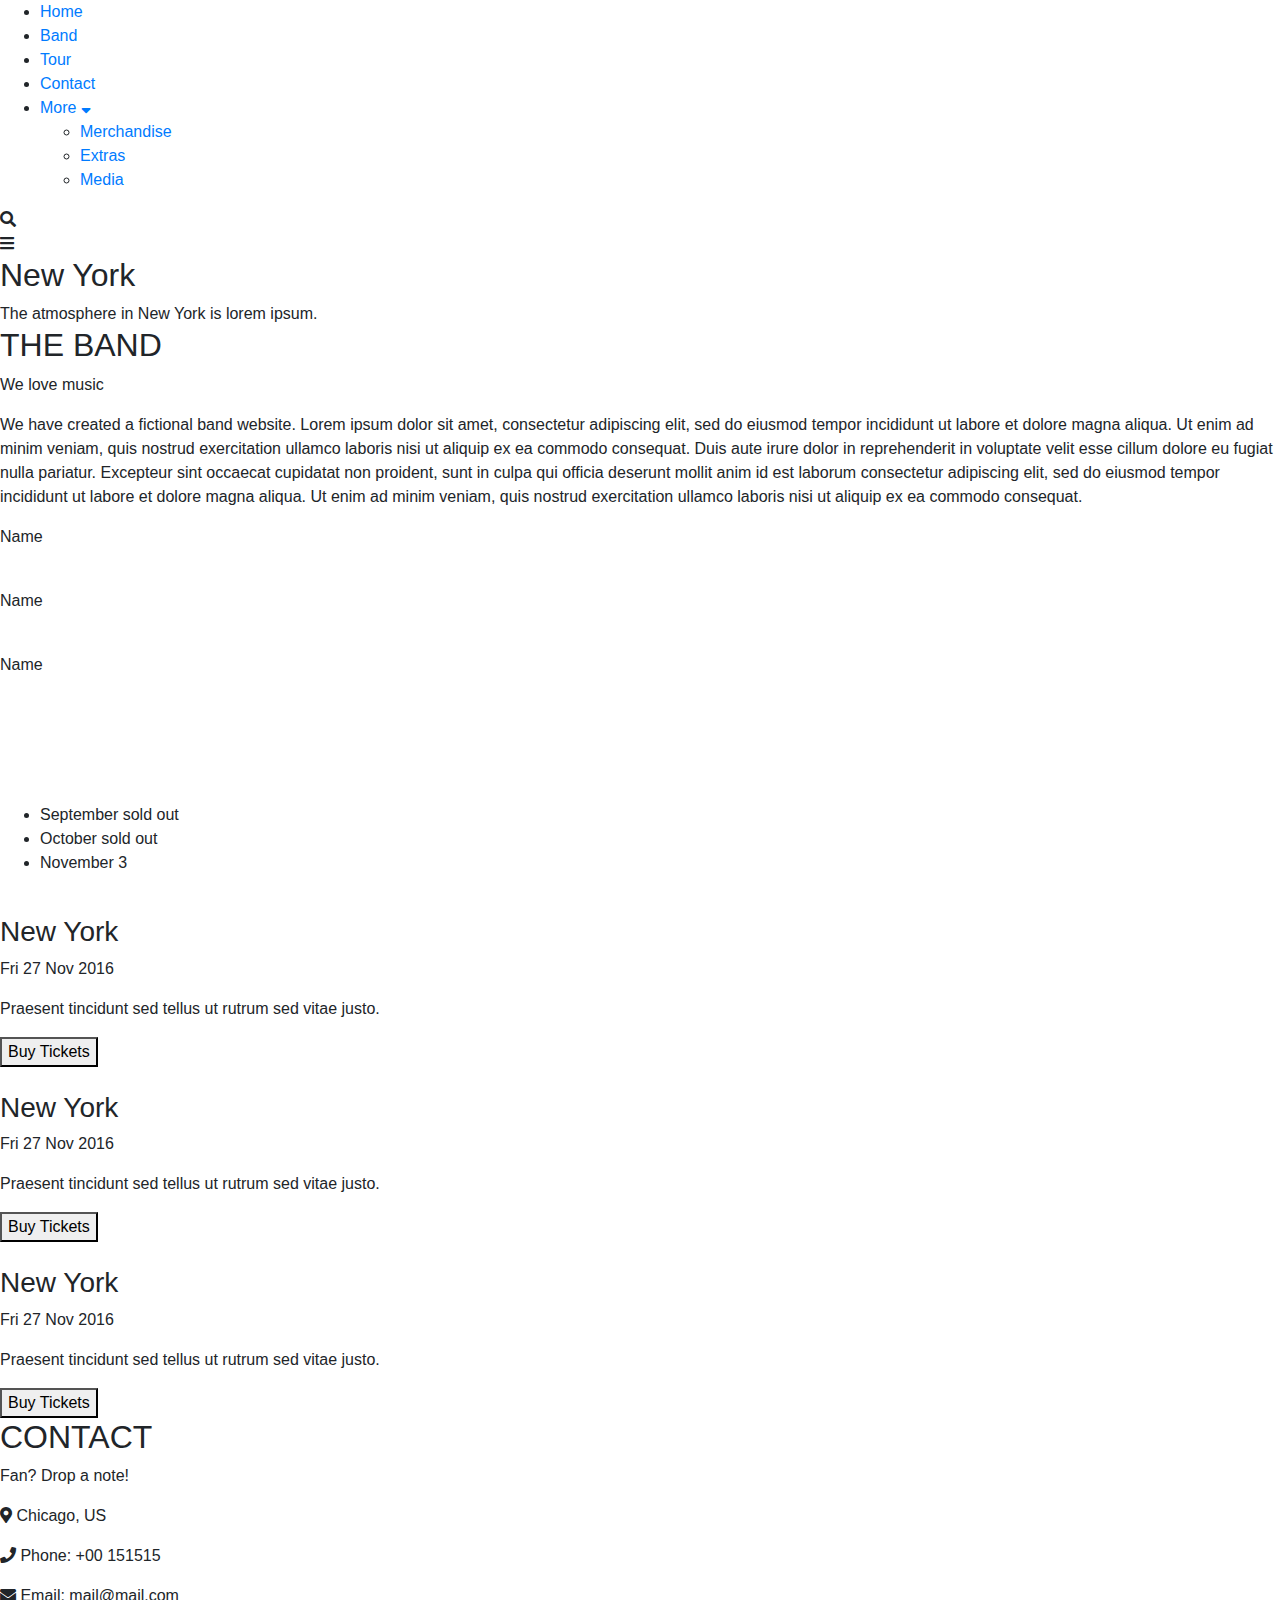
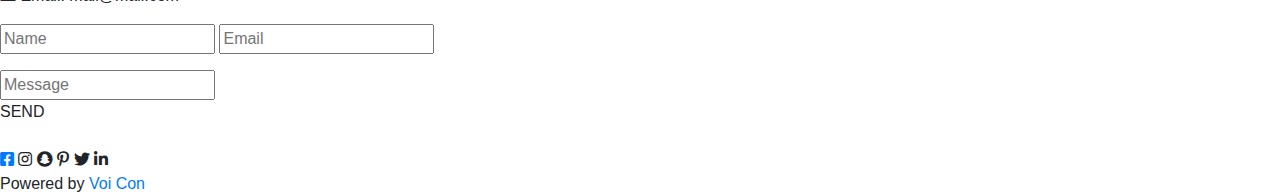
==== index.html @ 3acbf2fd "upto2" ====
<!DOCTYPE html>
<html lang="en">
<head>
<meta charset="UTF-8">
<meta name="viewport" content="width=device-width, initial-scale=1.0">
<meta http-equiv="X-UA-Compatible" content="ie=edge">
<meta name="Description" content="Enter your description here"/>
<link rel="stylesheet" href="https://cdnjs.cloudflare.com/ajax/libs/twitter-bootstrap/4.6.0/css/bootstrap.min.css">
<link rel="stylesheet" href="https://cdnjs.cloudflare.com/ajax/libs/font-awesome/5.15.4/css/all.min.css">
<link rel="stylesheet" href="assets/css/style.css">
<link rel="stylesheet" href="./assets/css/style.css">
<link rel="stylesheet" href="assets/css/responsive.css">
<script src="assets/js/javascript.js"></script>
<title>The Band</title>
</head>
<body>
    <div id="main">
        <div id="header">
            <ul id="nav">
                <li><a href="#home">Home</a></li>
                <li><a href="#theband">Band</a></li>
                <li><a href="#tour">Tour</a></li>
                <li><a href="#contact">Contact</a></li>
                <li>
                    <a href="#">More
                        <i class="fas fa-sort-down"></i>
                    </a>
                        <ul class="subnav">
                            <li><a href="#merchandise">Merchandise</a></li>
                            <li><a href="#extras">Extras</a></li>
                            <li><a href="#media">Media</a></li>
                        </ul>
                </li>
            </ul>
            <div class="search-btn">
                <i class="fas fa-search"></i>
            </div>
            <div id="mobile-menu" class="mobile-menu-btn">
                <i class="ti-menu fas fa-bars"></i>
            </div>
        </div>

        <div id="home"></div>
        <div id="slider">
            <div class="text-content">
                <h2 class="text-header">New York</h2>
               <div class="text-description">The atmosphere in New York is lorem ipsum.</div>
            </div>
        </div>

        <div id="theband"></div>
        <div id="content">
            <div class="content-section">
                <h2  class="section-heading">THE BAND</h2>
                <p class="section-sub-heading">We love music</p>
                <p class="about-text">We have created a fictional band website.
                     Lorem ipsum dolor sit amet, consectetur adipiscing elit,
                      sed do eiusmod tempor incididunt ut labore et dolore
                      magna aliqua. Ut enim ad minim veniam, quis nostrud
                      exercitation ullamco laboris nisi ut aliquip ex ea
                      commodo consequat. Duis aute irure dolor in
                      reprehenderit in voluptate velit esse cillum dolore eu
                      fugiat nulla pariatur. Excepteur sint occaecat cupidatat
                      non proident, sunt in culpa qui officia deserunt mollit
                      anim id est laborum consectetur adipiscing elit, sed do
                      eiusmod tempor incididunt ut labore et dolore magna
                      aliqua. Ut enim ad minim veniam, quis nostrud
                      exercitation ullamco laboris nisi ut aliquip ex ea
                      commodo consequat.
                </p>
                <div class="member-list">
                    <div class="memder-item">
                        <p class="member-name">Name</p>
                        <img src="./assets/img/member1.jpg" alt="" class="member-img">
                    </div>
                    <div class="memder-item">
                        <p class="member-name">Name</p>
                        <img src="./assets/img/member1.jpg" alt="" class="member-img">
                    </div>
                    <div class="memder-item">
                        <p class="member-name">Name</p>
                        <img src="./assets/img/member1.jpg" alt="" class="member-img">
                    </div>
                    <div class="clear"></div>
                </div>
            </div>
            <div id="tour" class="tour-section">
                <div class="content-section">
                    <h2 class="section-heading text-white">TOUR DATES</h2>
                    <p class="section-sub-heading text-white">Remember to book your tickets!</p>
                    <ul class="tickets-list">
                        <li>September <span class="sold-out">sold out</span></li>
                        <li>October <span class="sold-out">sold out</span></li>
                        <li>November <span class="quality">3</span></li>
                    </ul>

                    <!-- place - list  -->

                    <div class="places-list">
                        <div class="places-item">
                            <img src="./assets/img/places/newyork.jpg" alt="" class="places-img">
                            <div class="places-body">
                                <h3 class="places-heading">New York</h3>
                                <p class="places-time">Fri 27 Nov 2016</p>
                                <p class="places-desc">Praesent tincidunt sed tellus ut rutrum sed vitae justo.</p>
                                <button class="places-buy-btn js-buy-ticket">Buy Tickets</button>
                            </div>
                        </div>
                        <div class="places-item">
                            <img src="./assets/img/places/newyork.jpg" alt="" class="places-img">
                            <div class="places-body">
                                <h3 class="places-heading">New York</h3>
                                <p class="places-time">Fri 27 Nov 2016</p>
                                <p class="places-desc">Praesent tincidunt sed tellus ut rutrum sed vitae justo.</p>
                                <button class="places-buy-btn js-buy-ticket">Buy Tickets</button>
                            </div>
                        </div>
                        <div class="places-item">
                            <img src="./assets/img/places/newyork.jpg" alt="" class="places-img">
                            <div class="places-body">
                                <h3 class="places-heading">New York</h3>
                                <p class="places-time">Fri 27 Nov 2016</p>
                                <p class="places-desc">Praesent tincidunt sed tellus ut rutrum sed vitae justo.</p>
                                <button class="places-buy-btn js-buy-ticket">Buy Tickets</button>
                            </div>
                        </div>
                    </div>
                    <div class="clear"></div>

                    <!-- and place  -->
                </div>

            </div>
            <div id="contact" class="content-section">
                <h2 class="section-heading">CONTACT</h2>
                <p class="section-sub-heading">Fan? Drop a note!</p>
                <div class="contact-section">
                    <div class="contact-address">
                        <p>
                            <i class="fas fa-map-marker-alt"></i>
                            Chicago, US
                        </p>
                        <p>
                            <i class="fas fa-phone"></i>
                            Phone: +00 151515
                        </p>
                        <p>
                            <i class="fas fa-envelope"></i>
                            Email: mail@mail.com
                        </p>
                    </div>
                    <div class="contact-form">
                        <p>
                            <input type="text" placeholder="Name">
                            <input type="email" placeholder="Email">
                        </p>
                        <div class="form-mess">
                            <input type="text" placeholder="Message">
                        </div>
                        <div class="form-send-btn">SEND</div>
                    </div>
                </div>
            </div>
            <div class="map-section">
                <img src="./assets/img/mapband.jpg" alt="">
            </div>
        </div>

        <div id="footer">
            <div class="logo">
                <a href="https://facebook.com/voicon01001000"><i class="fab fa-facebook-square"></i></a>
                <i class="fab fa-instagram"></i>
                <i class="fab fa-snapchat"></i>
                <i class="fab fa-pinterest-p"></i>
                <i class="fab fa-twitter"></i>
                <i class="fab fa-linkedin-in"></i>
            </div>
            <div class="footer-copyright">
                Powered by <a href="https://facebook.com/voicon01001000/">Voi Con</a>
            </div>
        </div>
    </div>

    <!-- Mua ve show dien  -->
    <div class="modal js-modal">
        <div class="modal-container js-modal-container">
            <div class="modal-close js-modal-close">
                <i class="fas fa-times"></i>
            </div>

            <header class="modal-header">
                <i class="fas fa-suitcase"></i>Tickets

            </header>

            <div class="modal-body">
                <label for="tickets-quanlity" class="modal-label">
                    <i class="fas fa-shopping-cart">
                        Tickets, $15 per person
                    </i>
                </label><br/>
                <input id="tickets-quanlity" type="text" class="modal-input" placeholder="How many?">
                <br/>
                <label for="" class="modal-label">
                    <i class="fas fa-user">
                        Send to
                    </i>

                </label><br/>
                <input type="text" class="modal-input" placeholder="Enter mail...">

                <button id="buy-tickets">
                    Pay <i class="fas fa-check"></i>
                </button>
            </div>
            <footer class="modal-footer">
                <p class="modal-help">Need <a href="">help?</a></p>
            </footer>
        </div>
    </div>

    <script>
        const buyBtns = document.querySelectorAll('.js-buy-ticket')
        const modal = document.querySelector('.js-modal')
        const modalClose = document.querySelector('.js-modal-close')
        const modalContainer = document.querySelector('.js-modal-container')

        function showBuyTickets(){
            modal.classList.add('open')
        }

        function hideBuyTickets(){
            modal.classList.remove('open')
        }


        for (const buyBtn of buyBtns ){
            buyBtn.addEventListener('click', showBuyTickets)
        }

        //Nghe hanh vi click vao dau x
        modalClose.addEventListener('click', hideBuyTickets)

        modal.addEventListener('click', hideBuyTickets)

        modalContainer.addEventListener('click', function (event){
            event.stopPropagation()
        })

    </script>

<script src="https://cdnjs.cloudflare.com/ajax/libs/jquery/3.5.1/jquery.slim.min.js"></script>
<script src="https://cdnjs.cloudflare.com/ajax/libs/popper.js/1.16.1/umd/popper.min.js"></script>
<script src="https://cdnjs.cloudflare.com/ajax/libs/twitter-bootstrap/4.6.0/js/bootstrap.min.js"></script>
<script src="./assets/js/javascript.js"> </script>
</body>
</html>
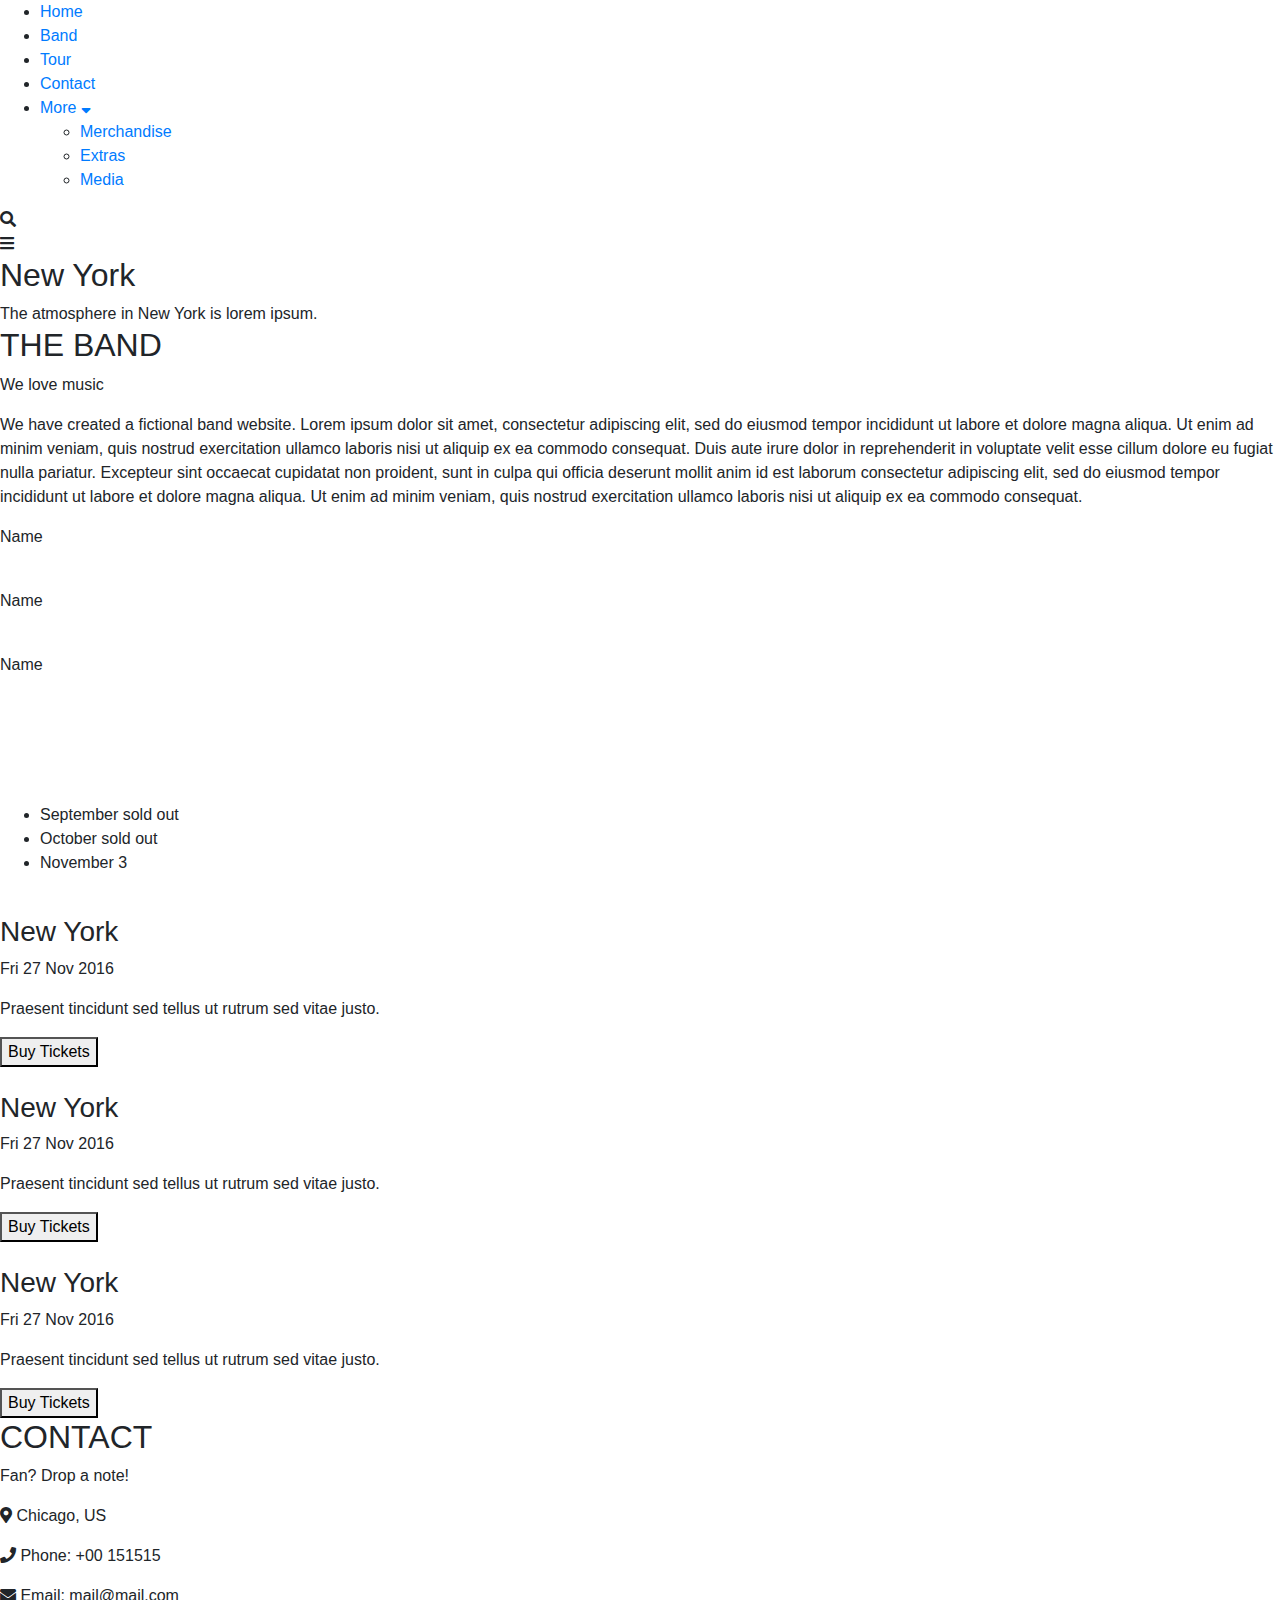
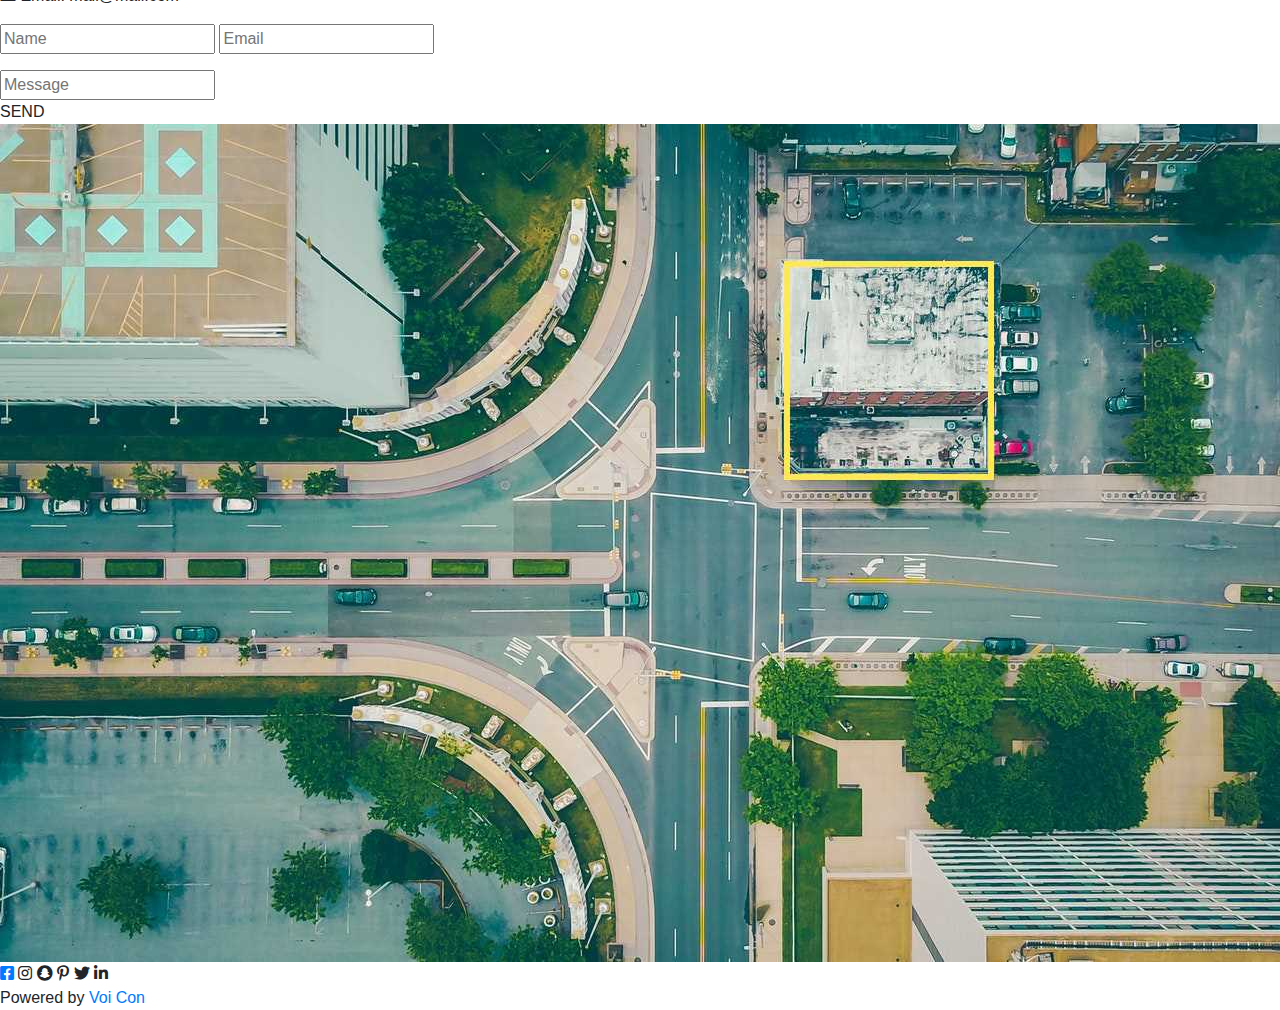
==== commit ff3ee587: "upto3" ====
--- a/index.html
+++ b/index.html
@@ -162,7 +162,7 @@
                 </div>
             </div>
             <div class="map-section">
-                <img src="./assets/img/mapband.jpg" alt="">
+                <img src="/assets/img/places/mapband.jpg" alt="">
             </div>
         </div>
 
